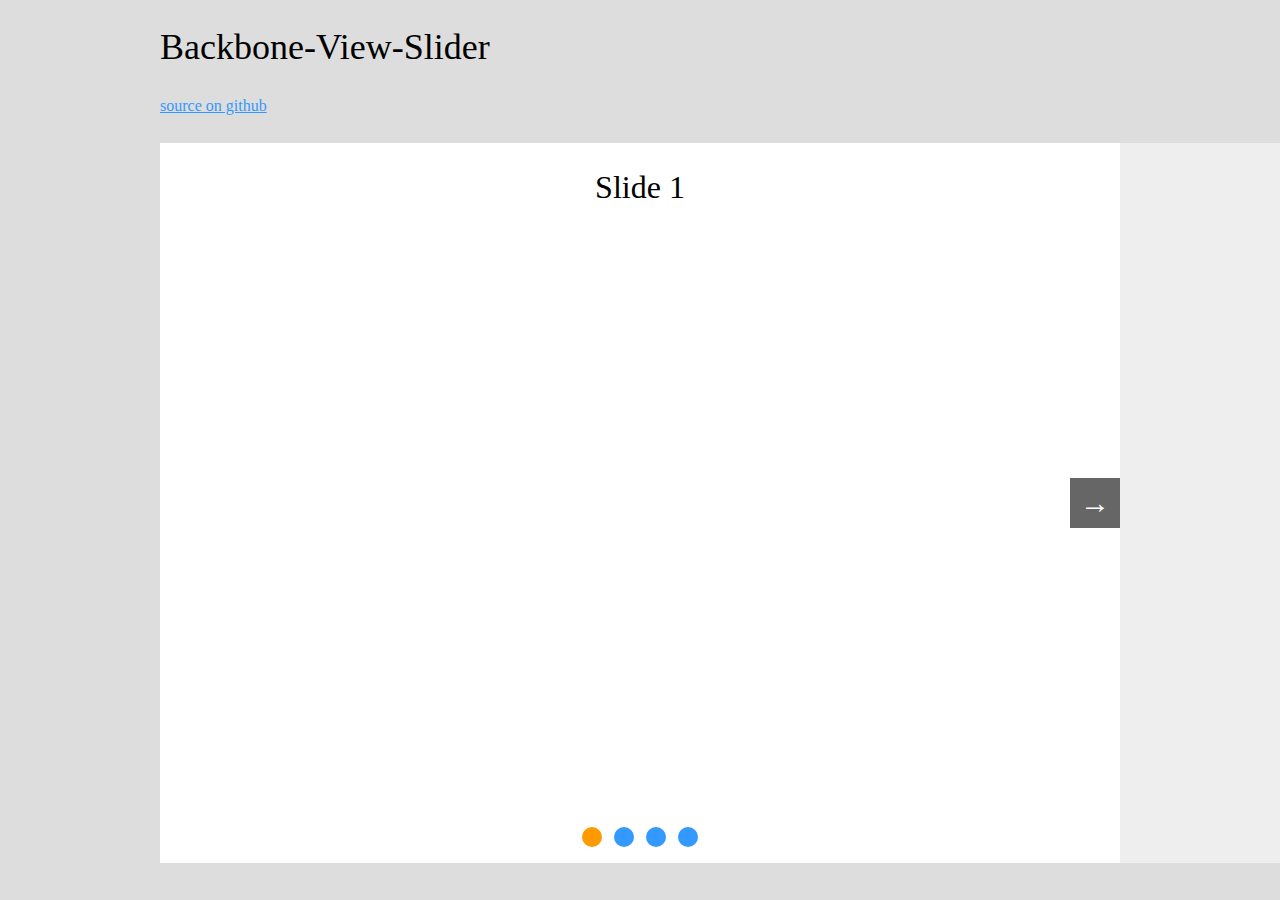
==== index.html @ 9b56a2cc "Built demo" ====
<!DOCTYPE html>
<html lang="ja" xmlns="http://www.w3.org/1999/xhtml" xmlns:og="http://ogp.me/ns#" xmlns:fb="https://www.facebook.com/2008/fbml">
<head>
<meta charset="UTF-8" />
<title>Backbone-View-Slider</title>
<meta name="X-UA-Compatible" content="IE=edge" />
<meta name="viewport" content="width=device-width" />
<link rel="stylesheet" href="css/screen.css" />
<script src="js/jquery-1.9.1.min.js"></script>
<script src="js/underscore-min.js"></script>
<script src="js/backbone-min.js"></script>
<script src="js/slider.js"></script>
<script>
$(function () {
	
var slider = new $.Slider({
	el: '.slider',
	slideContainerEl: '.slides',
	slideEl: '.slide',
	prevEl: '.prev',
	nextEl: '.next',
	controllNavEl: '.controll',
	currentControllClassName: 'current',
	defaultIndex: 0,
	maxView: 1,
	mask: true,
	maskClassName: 'mask',
	animateDuration: 750,
	animateEasing: 'swing',
	animateOpt: { },
	renderComplete: function () { },
	action: {
		scrollStart: function () { },
		scrollEnd: function () { },
		firstSlide: function () { },
		lastSlide: function () { }
	}
});

});
</script>
</head>
<body>

<div class="container">
<div class="main">
	
<h1>Backbone-View-Slider</h1>
<p><a href="https://github.com/seckie/Backbone-View-Slider">source on github</a></p>

<div class="slider">

<div class="slides">
<div class="slide" id="slide1">
<h2>Slide 1</h2>
<!--/.slide--></div>
<div class="slide" id="slide2">
<h2>Slide 2</h2>
<!--/.slide--></div>
<div class="slide" id="slide3">
<h2>Slide 3</h2>
<!--/.slide--></div>
<div class="slide" id="slide4">
<h2>Slide 4</h2>
<!--/.slide--></div>
<!--/.slides--></div>

<div class="slider-nav">
<div class="direction">
<a href="#" class="prev">&larr;</a>
<a href="#" class="next">&rarr;</a>
<!--/.direction--></div>
<div class="controll"> </div>
<!--/.slider-nav--></div>
<!--/.slider--></div>
	

<!--/.main--></div>
<!--/.container--></div>
</body>
</html>
---- css/screen.css ----
/* Welcome to Compass. In this file you should write your main styles. (or centralize your imports) Import this file using the following HTML or equivalent: <link href="/stylesheets/screen.css" media="screen, projection" rel="stylesheet" type="text/css" /> */
html, body, div, span, applet, object, iframe, h1, h2, h3, h4, h5, h6, p, blockquote, pre, a, abbr, acronym, address, big, cite, code, del, dfn, em, img, ins, kbd, q, s, samp, small, strike, strong, sub, sup, tt, var, b, u, i, center, dl, dt, dd, ol, ul, li, fieldset, form, label, legend, table, caption, tbody, tfoot, thead, tr, th, td, article, aside, canvas, details, embed, figure, figcaption, footer, header, hgroup, menu, nav, output, ruby, section, summary, time, mark, audio, video { margin: 0; padding: 0; border: 0; font: inherit; font-size: 100%; vertical-align: baseline; }

html { line-height: 1; }

ol, ul { list-style: none; }

table { border-collapse: collapse; border-spacing: 0; }

caption, th, td { text-align: left; font-weight: normal; vertical-align: middle; }

q, blockquote { quotes: none; }
q:before, q:after, blockquote:before, blockquote:after { content: ""; content: none; }

a img { border: none; }

article, aside, details, figcaption, figure, footer, header, hgroup, menu, nav, section, summary { display: block; }

body { background-color: #ddd; line-height: 1.5; }

h1 { margin: 20px 0; font-size: 36px; }

h2 { margin: 20px 0; font-size: 32px; text-align: center; }

p { margin: 0 0 25px; }

a { color: #3399ff; }

.container { position: relative; min-width: 960px; width: 100%; overflow: hidden; }

.main { width: 960px; margin: 0 auto; padding-bottom: 30px; }

.slider { position: relative; width: 960px; height: 720px; margin: 0 auto; }

.slides { position: relative; z-index: 2; width: 9999px; *zoom: 1; }
.slides:before { content: ""; display: block; clear: both; }

.slide { position: relative; float: left; width: 960px; min-height: 720px; background-color: #fff; }

.slider-nav { position: absolute; z-index: 2; top: 0; left: 0; width: 100%; height: 0; }
.slider-nav .direction { position: absolute; left: 0; top: 360px; width: 100%; height: 0; font-size: 30px; }
.slider-nav .direction a { display: block; position: absolute; top: -25px; width: 50px; height: 50px; background-color: #666; line-height: 50px; color: #fff; text-align: center; text-decoration: none; }
.slider-nav .direction .prev { left: 0; }
.slider-nav .direction .next { right: 0; }
.slider-nav .controll { position: absolute; top: 680px; left: 0; width: 100%; text-align: center; }
.slider-nav .controll a { display: -moz-inline-stack; display: inline-block; vertical-align: middle; *vertical-align: auto; zoom: 1; *display: inline; -webkit-border-radius: 10px; -moz-border-radius: 10px; -ms-border-radius: 10px; -o-border-radius: 10px; border-radius: 10px; width: 20px; height: 20px; overflow: hidden; margin: 0 6px; background-color: #3399ff; vertical-align: bottom; font-size: 0; line-height: 1; }
.slider-nav .controll a:hover, .slider-nav .controll a:focus, .slider-nav .controll a:active { background-color: #66ccff; }
.slider-nav .controll a.current { background-color: #ff9900; }

#slide2 { background-color: #eee; }

#slide4 { background-color: #eee; }
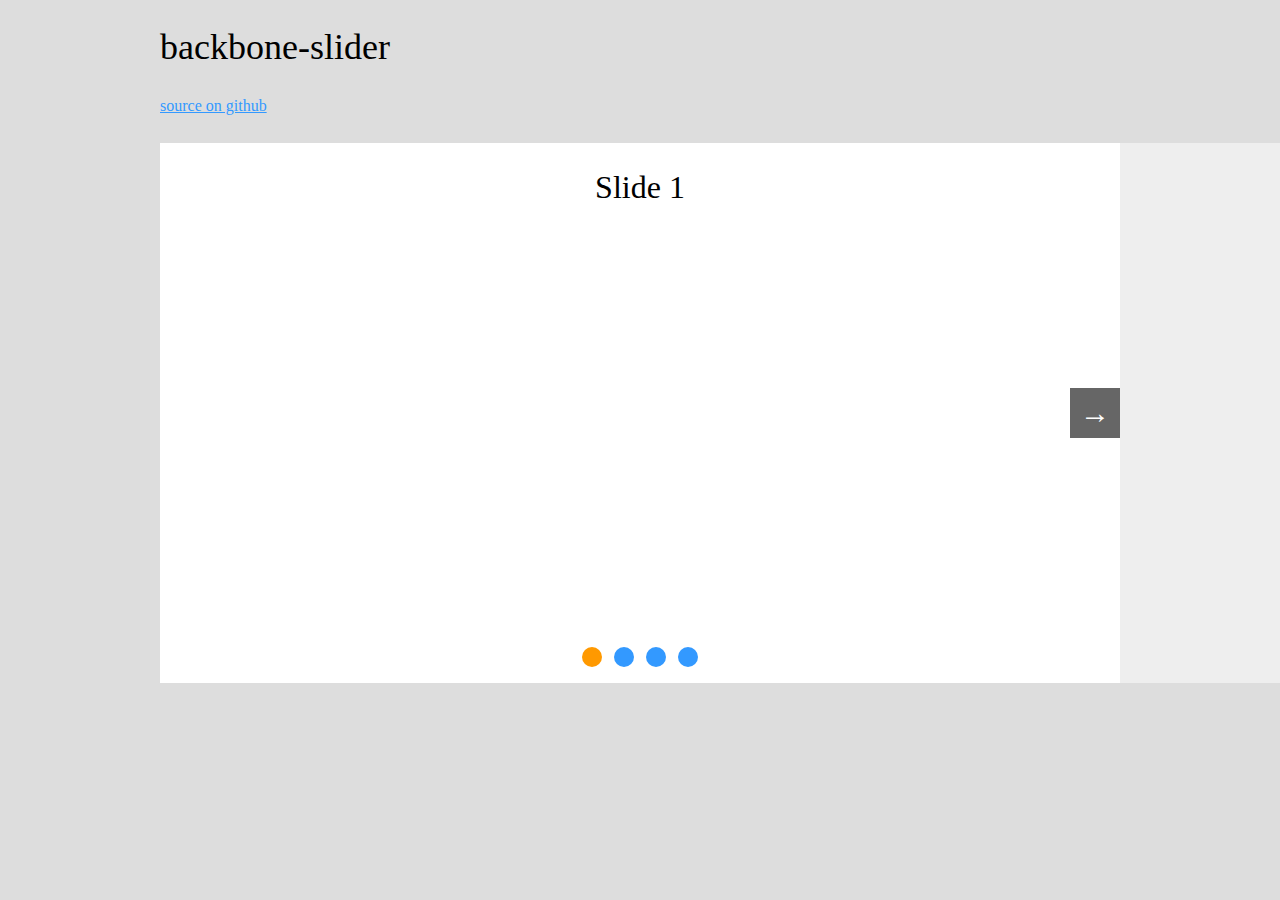
==== commit a0df8b28: "Renamed repository from Backbone-View-Slider to backbone-slider" ====
--- a/index.html
+++ b/index.html
@@ -2,7 +2,7 @@
 <html lang="ja" xmlns="http://www.w3.org/1999/xhtml" xmlns:og="http://ogp.me/ns#" xmlns:fb="https://www.facebook.com/2008/fbml">
 <head>
 <meta charset="UTF-8" />
-<title>Backbone-View-Slider</title>
+<title>backbone-slider</title>
 <meta name="X-UA-Compatible" content="IE=edge" />
 <meta name="viewport" content="width=device-width" />
 <link rel="stylesheet" href="css/screen.css" />
@@ -23,13 +23,11 @@
 	currentControllClassName: 'current',
 	defaultIndex: 0,
 	maxView: 1,
-	mask: true,
-	maskClassName: 'mask',
 	animateDuration: 750,
 	animateEasing: 'swing',
-	animateOpt: { },
-	renderComplete: function () { },
 	action: {
+		initComplete: function () {},
+		renderComplete: function () { },
 		scrollStart: function () { },
 		scrollEnd: function () { },
 		firstSlide: function () { },
@@ -45,8 +43,8 @@
 <div class="container">
 <div class="main">
 	
-<h1>Backbone-View-Slider</h1>
-<p><a href="https://github.com/seckie/Backbone-View-Slider">source on github</a></p>
+<h1>backbone-slider</h1>
+<p><a href="https://github.com/seckie/backbone-slider">source on github</a></p>
 
 <div class="slider">
 
--- a/css/screen.css
+++ b/css/screen.css
@@ -30,19 +30,19 @@
 
 .main { width: 960px; margin: 0 auto; padding-bottom: 30px; }
 
-.slider { position: relative; width: 960px; height: 720px; margin: 0 auto; }
+.slider { position: relative; width: 960px; height: 540px; margin: 0 auto; }
 
 .slides { position: relative; z-index: 2; width: 9999px; *zoom: 1; }
-.slides:before { content: ""; display: block; clear: both; }
+.slides:after { content: ""; display: block; clear: both; }
 
-.slide { position: relative; float: left; width: 960px; min-height: 720px; background-color: #fff; }
+.slide { position: relative; float: left; width: 960px; min-height: 540px; background-color: #fff; }
 
 .slider-nav { position: absolute; z-index: 2; top: 0; left: 0; width: 100%; height: 0; }
-.slider-nav .direction { position: absolute; left: 0; top: 360px; width: 100%; height: 0; font-size: 30px; }
+.slider-nav .direction { position: absolute; left: 0; top: 270px; width: 100%; height: 0; font-size: 30px; }
 .slider-nav .direction a { display: block; position: absolute; top: -25px; width: 50px; height: 50px; background-color: #666; line-height: 50px; color: #fff; text-align: center; text-decoration: none; }
 .slider-nav .direction .prev { left: 0; }
 .slider-nav .direction .next { right: 0; }
-.slider-nav .controll { position: absolute; top: 680px; left: 0; width: 100%; text-align: center; }
+.slider-nav .controll { position: absolute; top: 500px; left: 0; width: 100%; text-align: center; }
 .slider-nav .controll a { display: -moz-inline-stack; display: inline-block; vertical-align: middle; *vertical-align: auto; zoom: 1; *display: inline; -webkit-border-radius: 10px; -moz-border-radius: 10px; -ms-border-radius: 10px; -o-border-radius: 10px; border-radius: 10px; width: 20px; height: 20px; overflow: hidden; margin: 0 6px; background-color: #3399ff; vertical-align: bottom; font-size: 0; line-height: 1; }
 .slider-nav .controll a:hover, .slider-nav .controll a:focus, .slider-nav .controll a:active { background-color: #66ccff; }
 .slider-nav .controll a.current { background-color: #ff9900; }
@@ -50,3 +50,5 @@
 #slide2 { background-color: #eee; }
 
 #slide4 { background-color: #eee; }
+
+.slider-cover { position: absolute; z-index: 999; top: 0; left: 0; width: 100%; height: 100%; }
